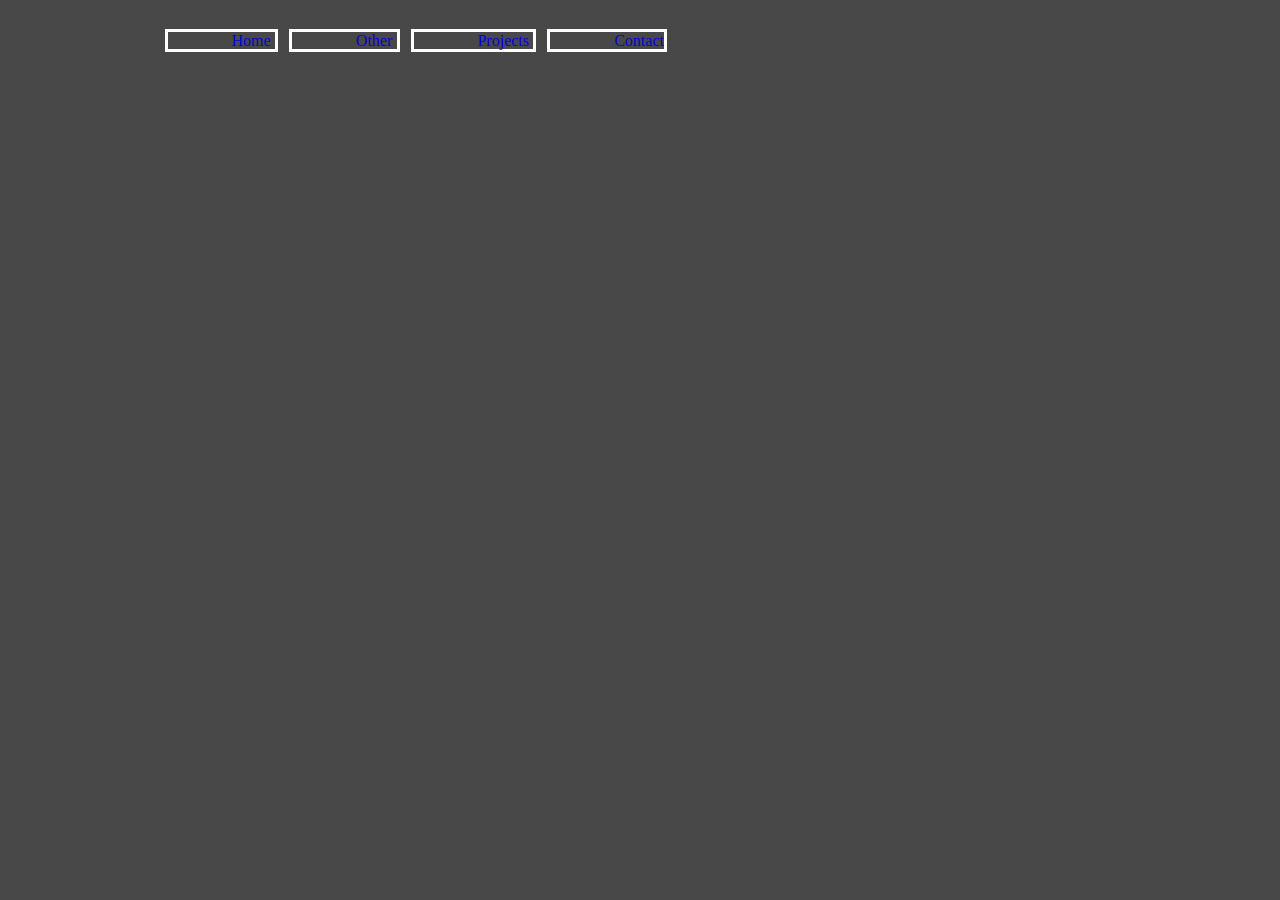
==== Other.html @ fcfabf8c "Small WIP added Other pages (not 100% yet) and started sectioning more" ====
<html>
    <head>
        <meta charset="utf-8">
        <meta http-equiv="content-language" content="en">
        <link rel="StyleSheet" id="" href="Styling/IndexStyle.css">
        <script  src="Script.js"></script>
        <title>
            Portfolio-Website/Other
        </title>
    </head>
    <body style=" margin-top: 0px; margin-left: 7%; margin-bottom: 0px; margin-right: 7%;">
        <div class="content">
            <header>
                <div class="navbar">
                    <div class="navbar-sections"> 
                        <a href="Index.html">Home</a>
                    </div>
                    <div class="navbar-sections"> 
                        <a href="Other.html">Other</a>
                    </div>
                    <div class="navbar-sections"> 
                        <a href="Projects.html">Projects</a>
                    </div>
                    <div class="navbar-sections" >
                        <a href="Contact.html">Contact</a>
                    </div>
                </div>
            </header>    
        </div>
    </body>
</html>
---- Styling/IndexStyle.css ----
:root{
    --primary-bg-color: rgb(72, 72, 72);
    --alt-bg-color:rgb(237, 237, 237);
    --primary-text-color: rgb(255, 255, 255);
    --alt-text-color: rgb(72, 72, 72);
    --needy-streamer-hair-col-blue: rgb(151, 234, 234);
    --needy-streamer-hair-col-pink: rgb(243, 189, 236);
}

html{
    background-color: var(--primary-bg-color);

}
body{
    max-width: 75%;
    margin-top: 0px;
    margin-left: 15%;
    margin-bottom: 0px;
    margin-right: 15%;
}

.content{
    align-items: center;

}

.jira-gif{
    position: absolute;
    height: 36.5em;
    border: solid;
    border-color:     var(--needy-streamer-hair-col-blue);

}

.found{
    display: flex;
    font-size: 2em;
    background: -webkit-linear-gradient(left,
    var(--needy-streamer-hair-col-blue) 0%,
    var(--needy-streamer-hair-col-pink) 5%,
    var(--needy-streamer-hair-col-blue) 20%,
    var(--needy-streamer-hair-col-pink) 60%,
    var(--needy-streamer-hair-col-blue) 70%);   
    -webkit-background-clip: text;
    -webkit-text-fill-color: transparent;
}
.jirai-crashout{
    display: flex;
    width: 100%;
}
ul{
    padding-left: 0px;
}

header{
    text-align: left;
    margin-left: 4em;
    margin-top: 2em;
    width: 100%;
    height:10%;
}

.navbar{
    position: sticky;
    top: 20px;
    text-decoration: none;
    
}

.navbar-sections{
    text-decoration:inherit ;
    margin-left: 0.7em;
    border: solid;
    border-width: 0.2em;
    border-color: rgb(255, 255, 255);
    display: inline;
    padding-left: 4em;
    color:var(--primary-text-color);
    cursor: pointer;
    
}

.navbar-sections>a{
    text-decoration:inherit ;
}


body{
width:100%;
height:100%;
margin:0px;
padding: 0px;

}

.monke_image{
    width: 50%;
}

.content{
width:100%;
overflow: hidden;
}
.header{
    width:100%;
    height:180px;
    
}
.icons_body{
    mix-blend-mode:difference;
    
}
.Icon_List{
    float:right;
    margin-right: 10px;
    display:inline-flex;
}

li{
    margin-left: 10px;

}

.Main_Content{
    display:inline;
    width:100%;
}

.Gallery{
    width:100%;
    height:200px;
    display:flex;
}

.text{
    display:flex;
    width:100%;
    height: 2000px;
}
.Header_temp{
    color: black;
}


.section_Text{
    display:flex;
    background-color: rgb(0, 0, 0);
    width:33.3333333333%;
    margin-left: .5%;
    margin-right: .5%;

    display:inline-block;
}


.cursor-flare{
    display: flex;
    height: 20px;
    width: 20px;
    position: absolute;
    background-color: rgb(162, 162, 162);

    border-radius: 20px;
    border-color: black;
    border-width: 10px;
}
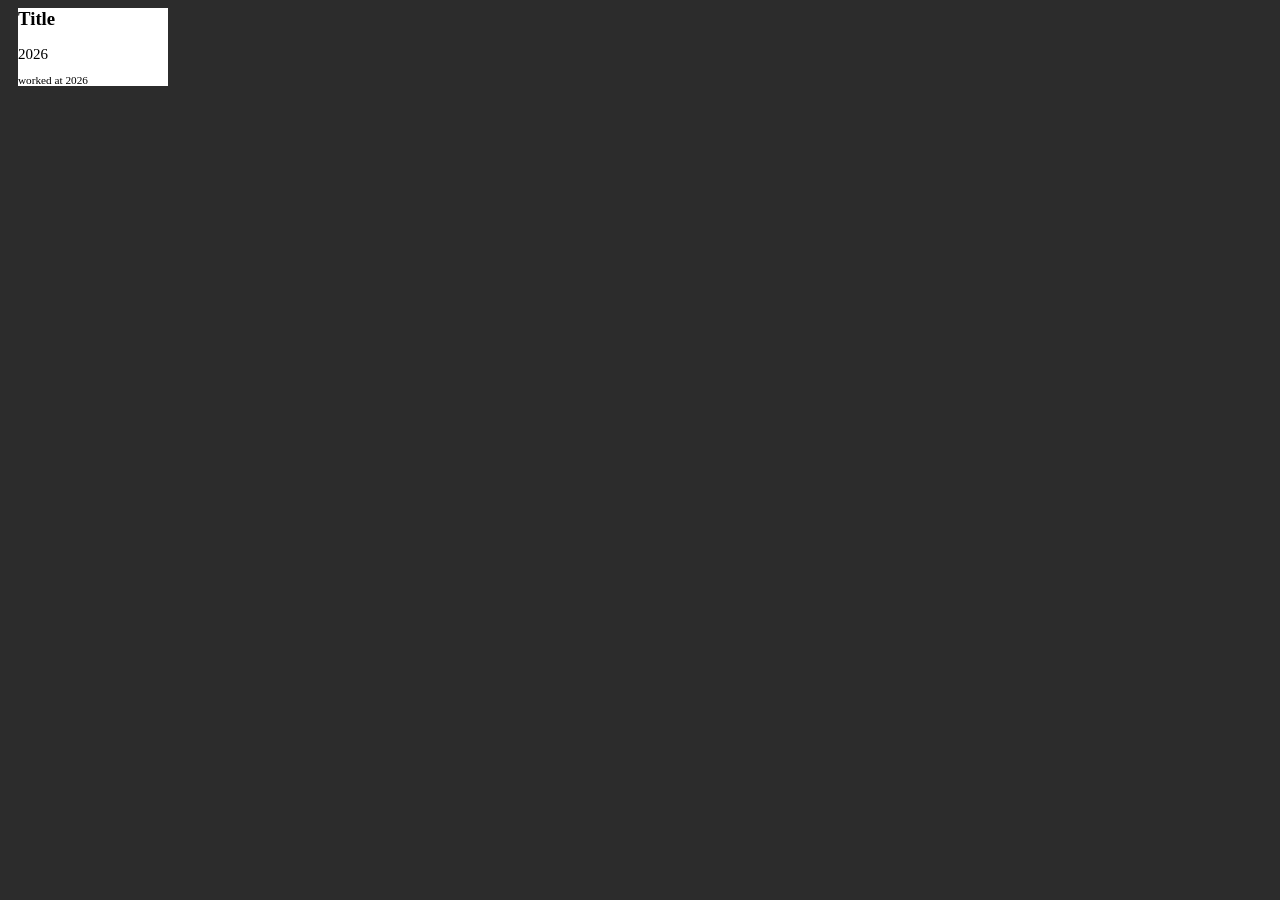
==== commit c6d5996b: "weekend random changes" ====
--- a/Other.html
+++ b/Other.html
@@ -2,30 +2,24 @@
     <head>
         <meta charset="utf-8">
         <meta http-equiv="content-language" content="en">
-        <link rel="StyleSheet" id="" href="Styling/IndexStyle.css">
+        <link rel="StyleSheet" id="" href="Styling/Style2.css">
         <script  src="Script.js"></script>
         <title>
-            Portfolio-Website/Other
+            Other design
         </title>
     </head>
-    <body style=" margin-top: 0px; margin-left: 7%; margin-bottom: 0px; margin-right: 7%;">
-        <div class="content">
-            <header>
-                <div class="navbar">
-                    <div class="navbar-sections"> 
-                        <a href="Index.html">Home</a>
-                    </div>
-                    <div class="navbar-sections"> 
-                        <a href="Other.html">Other</a>
-                    </div>
-                    <div class="navbar-sections"> 
-                        <a href="Projects.html">Projects</a>
-                    </div>
-                    <div class="navbar-sections" >
-                        <a href="Contact.html">Contact</a>
-                    </div>
-                </div>
-            </header>    
-        </div>
+    <body>
+        <section class="nav-box">
+            <nav >
+                
+            </nav> 
+        </section>
+        <section>
+            <div class="card">
+                <h1>Title</h1>
+                <a>2026</a>
+                <p>worked at 2026</p>
+            </div>
+        </section>
     </body>
 </html>
--- a/Styling/Style2.css
+++ b/Styling/Style2.css
@@ -0,0 +1,42 @@
+:root{
+    font-size: 15px;
+    margin-left: 10px;
+    --margin-xxs: .25rem;
+    --margin-xs: .5rem;
+    --margin-s: .75rem;
+    --margin-m: 1rem;
+    --margin-l: 1.25rem;
+    --margin-xl: 1.5rem;
+    --margin-xxl: 1.75rem;
+    --margin-xxxl: 2rem;
+    --spacing-m: 2rem;
+}
+
+html{
+    background-color: rgb(44, 44, 44)
+}
+
+.nav-box{
+float:left;
+width: 150px;
+
+}
+
+.card{
+    width: 150px;
+    height: auto;
+    
+    background-color: white;
+}
+
+.card h1{
+    font-size: var(--margin-l);
+}
+
+.card p{
+    font-size: var(--margin-s);
+}
+
+.card a{
+    font-size: var(--margin-m);
+}
